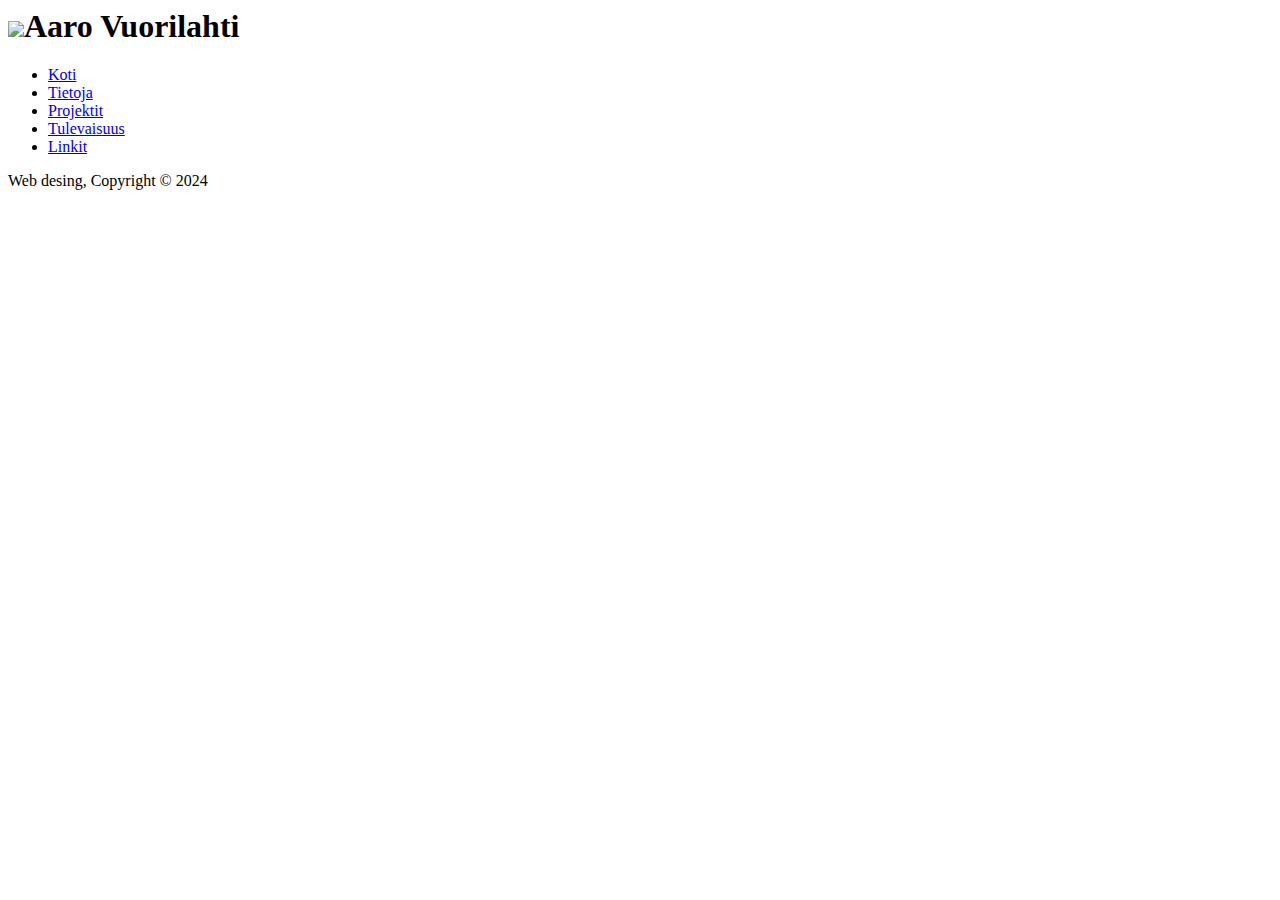
==== index.html @ 353b0c4a "Add files via upload" ====
<html>
<head>
    <link rel="stylesheet" href="css/style.css">
    <meta charset="UTF-8">
    <meta name="viewport" content="widht=device-widht">
    <link rel="preconnect" href="https://fonts.googleapis.com">
<link rel="preconnect" href="https://fonts.gstatic.com" crossorigin>
<link href="https://fonts.googleapis.com/css2?family=Lato:ital,wght@0,100;0,300;0,400;0,700;0,900;1,100;1,300;1,400;1,700;1,900&display=swap" rel="stylesheet">
<title>Aaro Vuorilahti</title>
</head>
<body>
    <header>
        <div id="container">
            <div id="branding">
                <h1><img src="img/bc1c898a-6c9c-4fd7-a2b2-d8285ebfdb46.jpg"><span class="highlight">Aaro Vuorilahti</span></h1>
        </div>
        
            <nav>

        <ul>
                <li><a href="#" class="highlight">Koti</a></li>
                <li><a href="tietoa.html">Tietoja</a></li>
                <li><a href="projektit.html">Projektit</a></li>
                <li><a href="tulevaisuus.html">Tulevaisuus</a>
                <li><a href="linkit.html">Linkit</a>

        </ul>

            </nav>

        <div>
    </header>
    <section id="showcase">
        <div class="container">
            <section id="main">
                <article class="rain-col">
                   <ul id="home">
        </div>
    </section>


    <footer>
        <p>
            Web desing, Copyright &copy; 2024
        </p>
    </footer>





</body>
</html>
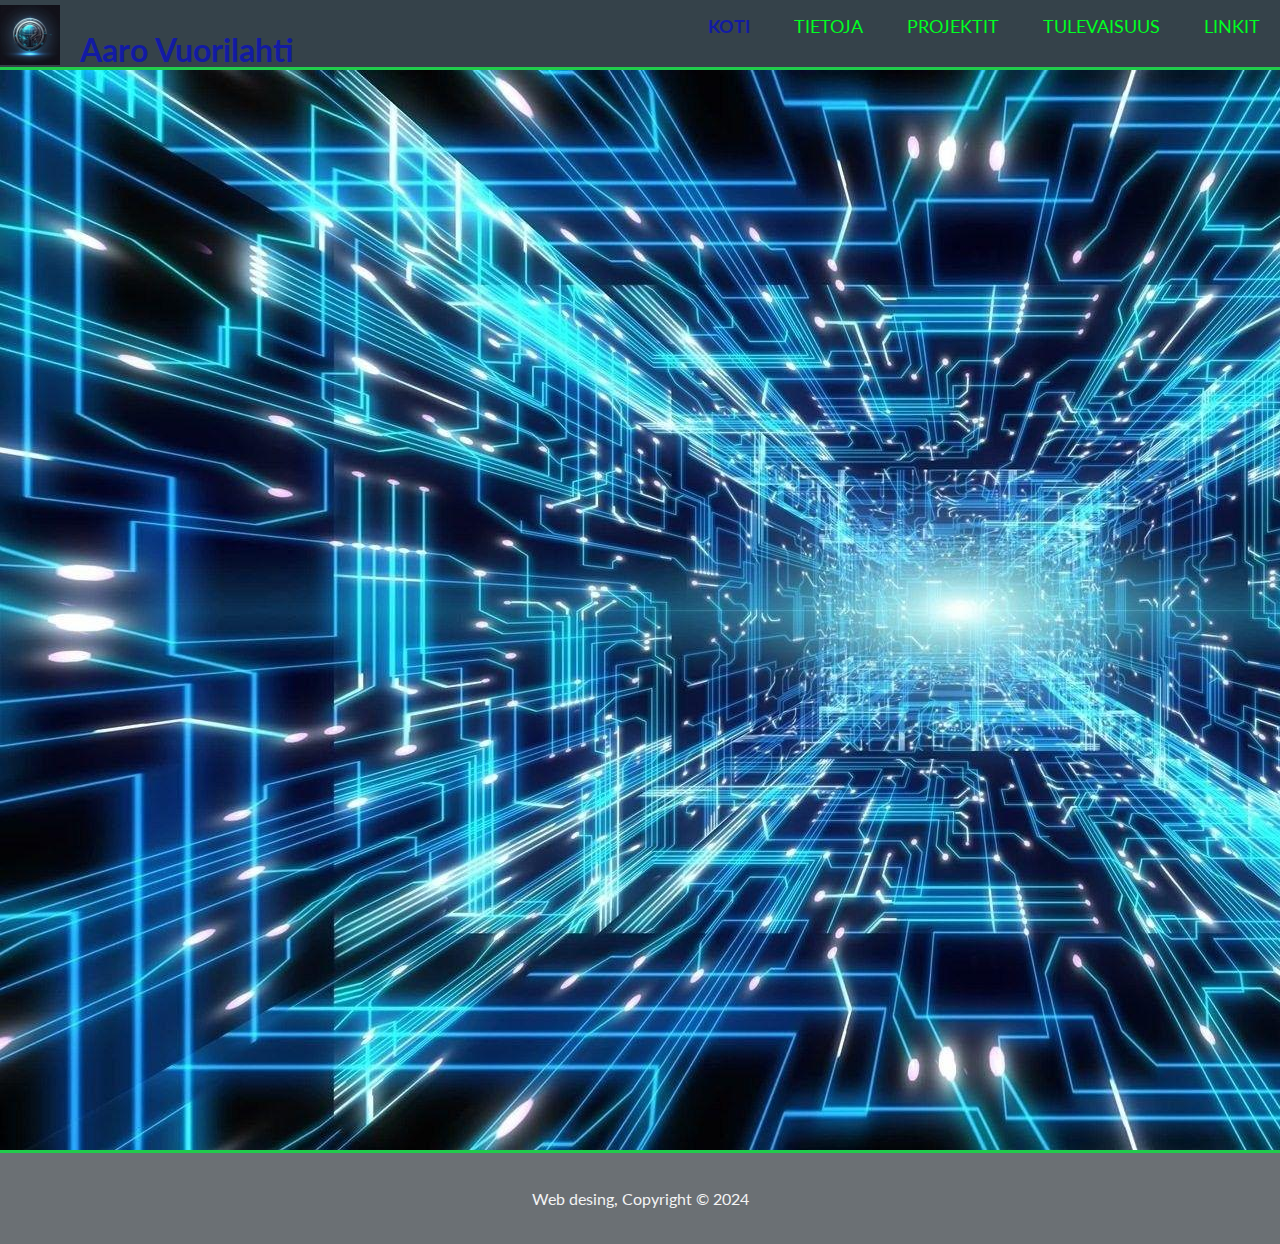
==== commit 895c7bc2: "Add files via upload" ====
--- a/index.html
+++ b/index.html
@@ -1,3 +1,4 @@
+<!DOCTYPE html>
 <html>
 <head>
     <link rel="stylesheet" href="css/style.css">
@@ -45,9 +46,5 @@
         </p>
     </footer>
 
-
-
-
-
 </body>
 </html>--- a/css/style.css
+++ b/css/style.css
@@ -0,0 +1,316 @@
+* {
+      box-sizing: border-box;
+}
+
+body {
+   font-size: 15px/1.5;  
+   font-family: 'Lato', sans-serif;
+   padding: 0;
+   margin: 0;
+   background-color: #35424a;
+   }
+   ul {
+     margin: 0;
+     padding: 0;
+   }
+   
+   .container {
+      width: 80%;
+      max-width: 1200px;
+   }
+
+   .highlight {
+      color: #121ba3;
+      font-weight: bold;
+   }
+
+/* Header-tyylit */
+
+header {
+   background-color: #35424a;
+   color: #f4f4f4;
+   padding: 30px 0;
+   padding-left: 80px;
+   min-height: 70px;
+   border-bottom: #20cc4b    3px solid;            
+
+
+}
+
+#branding img {
+   display: block;
+   position: absolute; /* Add this line */
+   top: 0; /* Add this line */
+   left: -15px; /* Add this line */
+   padding: 5px;
+   margin: 0px 10px 0px 10px ;
+   height: 70px;
+   -ms-transform: rotate(0deg); /* IE9 */
+   -webkit-transform: rotate(0deg); /* Chrome, Safari, Edge, Opera */
+   transform: rotate(0deg); 
+}
+
+#branding h1 {
+   margin: 0px;
+}
+
+header a {
+      color: #00ff22;
+      text-decoration: none;
+      text-transform: uppercase;
+      font-size: 18px;
+
+}
+
+header li {
+      display: inline;
+      padding: 0 20px;
+
+}
+
+
+header #branding {
+   float: left;
+}
+
+header {
+   position: relative;
+ }
+ 
+ header nav {
+   position: absolute;
+   top: 0;
+   right: 0;
+   margin-top: 15px;
+ }
+
+/* Showcase */
+#showcase {
+   min-height: 1080px;
+   background-image: url('../img/516050.jpg');
+   text-align: center;
+   color: #ffffff;
+
+}
+
+
+#showcase h1 {
+      font-size: 60px;
+      margin-top: 100px;
+}
+
+#showcase p {
+      font-size: 22px;
+
+}
+
+/* Main */
+#main-col {
+   width: 100%;
+   line-height: 1.5em;
+ }
+ 
+ .centered-header {
+   text-align: fixed;
+ }
+ 
+ #main-col h1 {
+   font-size: 1.5em;
+   display: inline-block; /* Add this line to make the h1 element a block-level element */
+   color: #ffffff;
+   }
+
+   #main-col p {
+      font-size: 1.5em;
+      display: inline-block; /* Add this line to make the h1 element a block-level element */
+      color: #ffffff;
+   }
+
+   .rain-col {
+    color: #00ff00;
+  }
+
+#sidebar h1 {
+   font-size: 1.5em;
+   color: #ffffff;
+}
+#sidebar p {
+   font-size: 1.5em;
+   color: #ffffff;
+}
+
+
+#sidebar h3 {
+   font-size: 1.3em;
+   color: #ffffff;
+}
+
+
+#sidebar img {
+   max-width: 100%;
+}
+
+/* Projects */
+#projects li{
+   list-style-type: none;
+   padding: 20px;
+   border: #cccccc solid 1px;
+   background-color: #e6e6e6;
+   margin-bottom: 10px;
+   
+}
+
+/* Future */
+#future {
+   list-style-type: none;
+   padding: 20px;
+   border: #35424a solid 1px;
+   background-color: #35424a;
+   margin-bottom: 10px;
+   color: #ffffff;
+   font-size: 20px;
+}
+
+/* Footer */
+footer {
+   padding: 20px;
+   color: #f4f4f4;
+   background-color: #6b7074;
+   text-align: center;
+   border-top: #20cc4b   3px solid; 
+}
+
+/* Default styles for larger screens */
+
+/* ... (your existing code remains the same) */
+
+/* Media query for smaller screens (max-width: 768px) */
+
+@media only screen and (max-width: 768px) {
+   /* Adjust font sizes and margins */
+   body {
+     font-size: 14px;
+     margin: 10px;
+   }
+ 
+   /* Adjust container width */
+   .container {
+     width: 90%;
+     margin: 0 auto;
+     padding: 10px;
+   }
+ 
+   /* Adjust header styles */
+   header {
+     padding: 10px 0;
+   }
+ 
+   #branding {
+     width: 100%;
+     clear: both;
+   }
+ 
+   header nav {
+     margin-top: 70px;
+     float: none;
+     width: 100%;
+     clear: both;
+   }
+ 
+   header nav ul {
+     display: block;
+     width: 100%;
+     text-align: center;
+   }
+ 
+   header nav ul li {
+     width: 100%;
+     display: block;
+     clear: both;
+     text-align: center;
+     padding: 10px 0;
+   }
+ 
+   /* Adjust showcase styles */
+   #showcase h1 {
+     font-size: 1em;
+   }
+ 
+   /* Adjust main and sidebar styles */
+   #sidebar, #main-col {
+     width: 100%;
+   }
+ 
+   /* Adjust project styles */
+   #projects li {
+     padding: 10px;
+     border: #cccccc solid 1px;
+     background-color: #e6e6e6;
+     margin-bottom: 10px;
+   }
+ }
+ 
+ /* Media query for even smaller screens (max-width: 480px) */
+ @media only screen and (max-width: 480px) {
+   /* Adjust font sizes and margins */
+   body {
+     font-size: 12px;
+     margin: 5px;
+   }
+ 
+   /* Adjust container width */
+   .container {
+     width: 95%;
+     margin: 0 auto;
+     padding: 5px;
+   }
+ 
+   /* Adjust header styles */
+   header {
+     padding: 5px 0;
+   }
+ 
+   #branding {
+     width: 100%;
+     clear: both;
+   }
+ 
+   header nav {
+     margin-top: 50px;
+     float: none;
+     width: 100%;
+     clear: both;
+   }
+ 
+   header nav ul {
+     display: block;
+     width: 100%;
+     text-align: center;
+   }
+ 
+   header nav ul li {
+     width: 100%;
+     display: block;
+     clear: both;
+     text-align: center;
+     padding: 5px 0;
+   }
+ 
+   /* Adjust showcase styles */
+   #showcase h1 {
+     font-size: 0.8em;
+   }
+ 
+   /* Adjust main and sidebar styles */
+   #sidebar, #main-col {
+     width: 100%;
+   }
+ 
+   /* Adjust project styles */
+   #projects li {
+     padding: 5px;
+     border: #cccccc solid 1px;
+     background-color: #e6e6e6;
+     margin-bottom: 5px;
+   }
+ }
